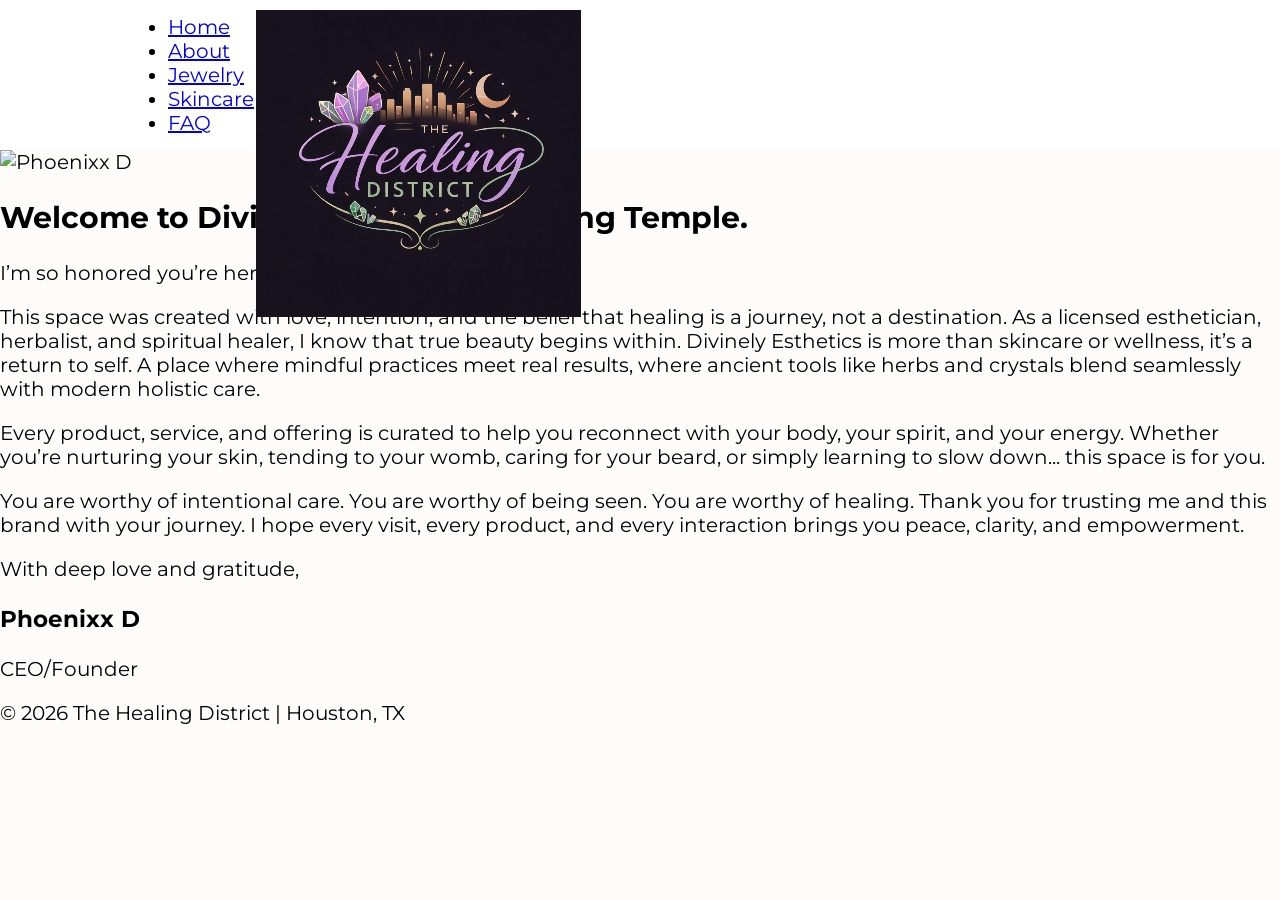
==== about.html @ 5e9bf17c "Create about.html" ====
<!DOCTYPE html>
<html lang="en">
<head>
    <meta charset="UTF-8">
    <meta name="viewport" content="width=device-width, initial-scale=1.0">
    <title>About | The Healing District</title>
    <link rel="stylesheet" href="style.css">
    <link href="https://fonts.googleapis.com/css2?family=Cabin+Sketch:wght@400;700&family=Montserrat:wght@300;600&display=swap" rel="stylesheet">
</head>
<body>

    <header class="header-container">
        <div class="logo-corner">
            <img src="Logo.png" alt="Logo" class="brand-logo">
        </div>
        <nav class="centered-tab-nav">
            <ul class="nav-links">
                <li><a href="index.html">Home</a></li>
                <li><a href="about.html">About</a></li>
                <li><a href="jewelry.html">Jewelry</a></li>
                <li><a href="skincare.html">Skincare</a></li>
                <li><a href="faq.html">FAQ</a></li>
            </ul>
        </nav>
    </header>

    <section class="about-section">
        <div class="about-container">
            <div class="profile-frame">
                <img src="profile.jpg" alt="Phoenixx D" class="profile-img">
            </div>

            <div class="about-content">
                <h2 class="sketch-headline">Welcome to Divinely Esthetics: Healing Temple.</h2>
                <p class="personal-message">I’m so honored you’re here.</p>
                
                <p>This space was created with love, intention, and the belief that healing is a journey, not a destination. As a licensed esthetician, herbalist, and spiritual healer, I know that true beauty begins within. Divinely Esthetics is more than skincare or wellness, it’s a return to self. A place where mindful practices meet real results, where ancient tools like herbs and crystals blend seamlessly with modern holistic care.</p>

                <p>Every product, service, and offering is curated to help you reconnect with your body, your spirit, and your energy. Whether you’re nurturing your skin, tending to your womb, caring for your beard, or simply learning to slow down... this space is for you.</p>

                <p>You are worthy of intentional care. You are worthy of being seen. You are worthy of healing. Thank you for trusting me and this brand with your journey. I hope every visit, every product, and every interaction brings you peace, clarity, and empowerment.</p>

                <div class="signature">
                    <p>With deep love and gratitude,</p>
                    <h3>Phoenixx D</h3>
                    <p class="title">CEO/Founder</p>
                </div>
            </div>
        </div>
    </section>

    <footer class="main-footer">
        <div class="footer-links">
            <p>© 2026 The Healing District | Houston, TX</p>
        </div>
    </footer>

</body>
</html>
---- style.css ----
:root {
    --sage: #4a5d4e;
    --lavender-tab: #E6E6FA;
    --lavender-bg: #e8d9e8;
    --cream: #fdfcf9;
}

body {
    margin: 0;
    padding: 0;
    font-family: 'Montserrat', sans-serif;
    font-size: 20px;
    background-color: var(--cream);
}

/* Header & Menu Bar */
.header-container {
    display: flex;
    align-items: center;
    padding: 15px 10%;
    background: #fff;
    position: relative;
    height: 120px;
}

.logo-corner { 
    position: absolute; 
    left: 20%; /* Increased from 4% to move it closer to the center */
    top: 10px;

.centered-tab-nav {
    margin: 0 auto;
    background: var(--lavender-tab);
    padding: 15px 45px; /* Increased padding for a larger pill shape */
    border-radius: 50px;
    box-shadow: 0 4px 15px rgba(0,0,0,0.08); /* Slightly deeper shadow for the larger size */
}
.nav-links li { 
    font-weight: 700; /* Bolder weight */
    text-transform: uppercase; 
    font-size: 1.1rem; /* Increased from 0.85rem */
    letter-spacing: 2px; /* Spread letters slightly for a premium feel */
    cursor: pointer; 
}
    .nav-links { 
    display: flex; 
    list-style: none; 
    gap: 60px; /* Increased gap from 40px */
    margin: 0; 
    padding: 0; 
}
    
.hero-image-wrapper { position: relative; width: 100%; height: 650px; }
.full-hero-img { width: 100%; height: 100%; object-fit: cover; }
.hero-quiz-btn {
    position: absolute;
    bottom: 60px;
    right: 15%;
    padding: 22px 45px;
    font-family: 'Cinzel', serif;
    font-size: 1.3rem;
    background-color: #e2f3e2;
    border: none;
    border-radius: 50px;
    cursor: pointer;
    box-shadow: 0 8px 25px rgba(0,0,0,0.2);
}

/* FIXED SECTION: THE DIVIDER */
.booking-divider {
    width: 100%;
    min-height: 500px; /* Changed to min-height for better visibility */
    background-image: url('booking-banner.jpg'); /* MATCH THIS TO YOUR RENAME */
    background-size: cover;
    background-position: center;
    background-repeat: no-repeat;
    background-attachment: fixed; 
    margin: 0;
    display: block;
    clear: both; /* Ensures no other sections crowd it */
}

/* Headlines */
.bold-headline { 
    font-family: 'Cabin Sketch', cursive; /* This replaces Cinzel */
    font-size: 3.5rem; 
    letter-spacing: 4px; 
    margin-bottom: 5px; 
    text-align: center;
    color: #333;
}

/* If you want the category titles (Gemstones, etc.) to match: */
.cat-item h3, .cat-box h3 {
    font-family: 'Cabin Sketch', cursive;
    font-size: 2rem;
    text-transform: none; /* Sketch fonts often look better in mixed case */
}
/* Styling for links within categories to look like buttons */
.sub-links a, .links a {
    display: inline-block;
    text-decoration: none;
    background-color: var(--lavender-tab); /* Uses your brand lilac */
    color: #333;
    padding: 8px 20px;
    margin: 5px;
    border-radius: 25px; /* Creates the pill shape */
    font-family: 'Montserrat', sans-serif;
    font-size: 0.9rem;
    font-weight: 600;
    transition: all 0.3s ease;
    border: 1px solid rgba(0,0,0,0.05);
}

/* Hover effect for the new buttons */
.sub-links a:hover, .links a:hover {
    background-color: var(--sage);
    color: white;
    box-shadow: 0 4px 10px rgba(0,0,0,0.1);
    transform: translateY(-2px);
}

/* Specific fix for the Gemstones container to keep buttons aligned */
.your-container-class p {
    margin-top: 15px;
    display: flex;
    justify-content: center;
    gap: 10px;
}
/* Grids & Sections */
.content-section { padding: 100px 5%; text-align: center; }
.purple-tint { background-color: var(--lavender-bg); }
.sage-tint { background-color: #f2f7f2; }

.horizontal-grid { display: flex; justify-content: center; gap: 40px; flex-wrap: wrap; }
.service-box img, .cat-box img { width: 100%; max-width: 380px; border-radius: 8px; }

.product-item { background: #fff; padding: 20px; width: 280px; text-align: center; }
.product-item img { width: 100%; }

.coming-soon-pill { background-color: var(--sage); color: white; border: none; padding: 15px 60px; border-radius: 30px; margin-top: 50px; font-weight: bold; cursor: pointer; }

/* Footer */
.main-footer { background: white; padding: 60px 5%; border-top: 1px solid #eee; text-align: center; }
.form input { border: none; border-bottom: 1px solid #333; margin: 0 10px; padding: 10px; width: 250px; }
.form button { background: white; border: 1px solid #333; padding: 10px 30px; cursor: pointer; font-family: 'Cinzel', serif;}
.footer-links { margin-top: 50px; background: #2d332d; color: white; padding: 40px; }

/* --- PRODUCT PAGE & LINK STYLING --- */

/* Removes blue underlines from the navigation menu */
.nav-links a {
    text-decoration: none;
    color: inherit;
    transition: 0.3s;
}

.nav-links a:hover {
    color: var(--sage);
}

/* Purchase Button Styling */
.buy-btn {
    display: inline-block;
    margin-top: 15px;
    padding: 12px 30px;
    background-color: var(--sage);
    color: white;
    text-decoration: none;
    font-family: 'Montserrat', sans-serif;
    font-weight: 600;
    font-size: 0.9rem;
    border-radius: 25px;
    transition: 0.3s ease;
}

.buy-btn:hover {
    background-color: #3a4b3d;
    box-shadow: 0 4px 10px rgba(0,0,0,0.1);
}

/* Keeps images looking consistent on the product page */
.secondary-img {
    position: absolute;
    top: 0;
    left: 0;
    opacity: 0; 
    z-index: 2; /* Add this line */
}

/* --- THE HOVER SWAP EFFECT --- */
.image-container {
    position: relative;
    width: 100%;
    max-width: 350px;
    height: 350px; /* Adjust height to match your product photo style */
    overflow: hidden;
    border-radius: 8px;
    margin-bottom: 15px;
}

.primary-img, .secondary-img {
    width: 100%;
    height: 100%;
    object-fit: cover;
    transition: opacity 0.5s ease-in-out; /* Smooth transition */
}

.secondary-img {
    position: absolute;
    top: 0;
    left: 0;
    opacity: 0; /* Hidden by default */
}

/* Hover logic: Swap visibility */
.image-container:hover .secondary-img {
    opacity: 1;
}

.image-container:hover .primary-img {
    opacity: 0;
}
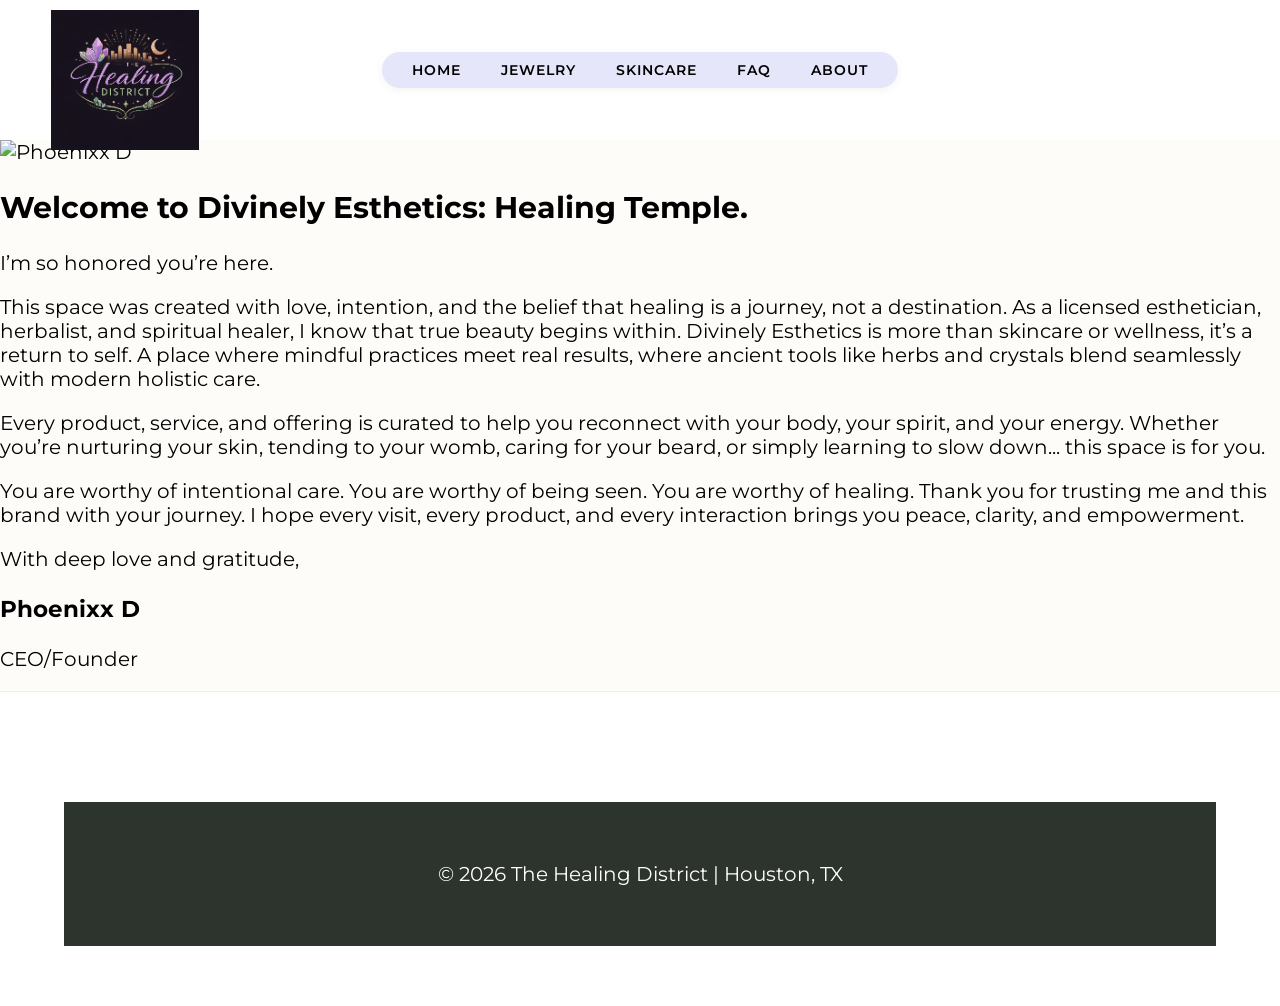
==== commit 59fb58bb: "Update about.html" ====
--- a/about.html
+++ b/about.html
@@ -15,11 +15,11 @@
         </div>
         <nav class="centered-tab-nav">
             <ul class="nav-links">
-                <li><a href="index.html">Home</a></li>
-                <li><a href="about.html">About</a></li>
+               <li><a href="index.html">Home</a></li>
                 <li><a href="jewelry.html">Jewelry</a></li>
                 <li><a href="skincare.html">Skincare</a></li>
                 <li><a href="faq.html">FAQ</a></li>
+                <li><a href="about.html">About</a></li>
             </ul>
         </nav>
     </header>
--- a/style.css
+++ b/style.css
@@ -17,45 +17,33 @@
 .header-container {
     display: flex;
     align-items: center;
-    padding: 15px 10%;
+    padding: 10px 4%;
     background: #fff;
     position: relative;
     height: 120px;
 }
 
-.logo-corner { 
-    position: absolute; 
-    left: 20%; /* Increased from 4% to move it closer to the center */
-    top: 10px;
+.logo-corner { position: absolute; left: 4%; top: 10px; }
+.brand-logo { height: 140px; width:; }
 
 .centered-tab-nav {
     margin: 0 auto;
     background: var(--lavender-tab);
-    padding: 15px 45px; /* Increased padding for a larger pill shape */
+    padding: 10px 30px;
     border-radius: 50px;
-    box-shadow: 0 4px 15px rgba(0,0,0,0.08); /* Slightly deeper shadow for the larger size */
-}
-.nav-links li { 
-    font-weight: 700; /* Bolder weight */
-    text-transform: uppercase; 
-    font-size: 1.1rem; /* Increased from 0.85rem */
-    letter-spacing: 2px; /* Spread letters slightly for a premium feel */
-    cursor: pointer; 
-}
-    .nav-links { 
-    display: flex; 
-    list-style: none; 
-    gap: 60px; /* Increased gap from 40px */
-    margin: 0; 
-    padding: 0; 
-}
-    
+    box-shadow: 0 2px 10px rgba(0,0,0,0.05);
+}
+
+.nav-links { display: flex; list-style: none; gap: 40px; margin: 0; padding: 0; }
+.nav-links li { font-weight: 600; text-transform: uppercase; font-size: 0.85rem; letter-spacing: 1px; cursor: pointer; }
+
+/* Hero Section */
 .hero-image-wrapper { position: relative; width: 100%; height: 650px; }
 .full-hero-img { width: 100%; height: 100%; object-fit: cover; }
 .hero-quiz-btn {
     position: absolute;
     bottom: 60px;
-    right: 15%;
+    right: 25%;
     padding: 22px 45px;
     font-family: 'Cinzel', serif;
     font-size: 1.3rem;
@@ -220,4 +208,41 @@
 
 .image-container:hover .primary-img {
     opacity: 0;
-}
+
+/* Centering the About Page Container */
+.about-container {
+    max-width: 800px;
+    margin: 0 auto; /* Centers the block on the page */
+    text-align: center; /* Centers all text inside */
+    padding: 40px 20px;
+}
+
+/* Fix for the Profile Image Frame */
+.profile-frame {
+    width: 250px;
+    height: 250px;
+    margin: 0 auto 30px auto; /* Centers the image frame */
+    border-radius: 50%;
+    overflow: hidden;
+    display: flex;
+    justify-content: center;
+    align-items: center;
+}
+
+.profile-img {
+    width: 100%;
+    height: 100%;
+    object-fit: cover;
+}
+
+/* Centering and Spacing for the Personal Message */
+.about-content p {
+    margin-bottom: 20px;
+    line-height: 1.6;
+    text-align: center; /* Ensures paragraphs remain centered */
+}
+
+.signature {
+    margin-top: 40px;
+    text-align: center;
+}
